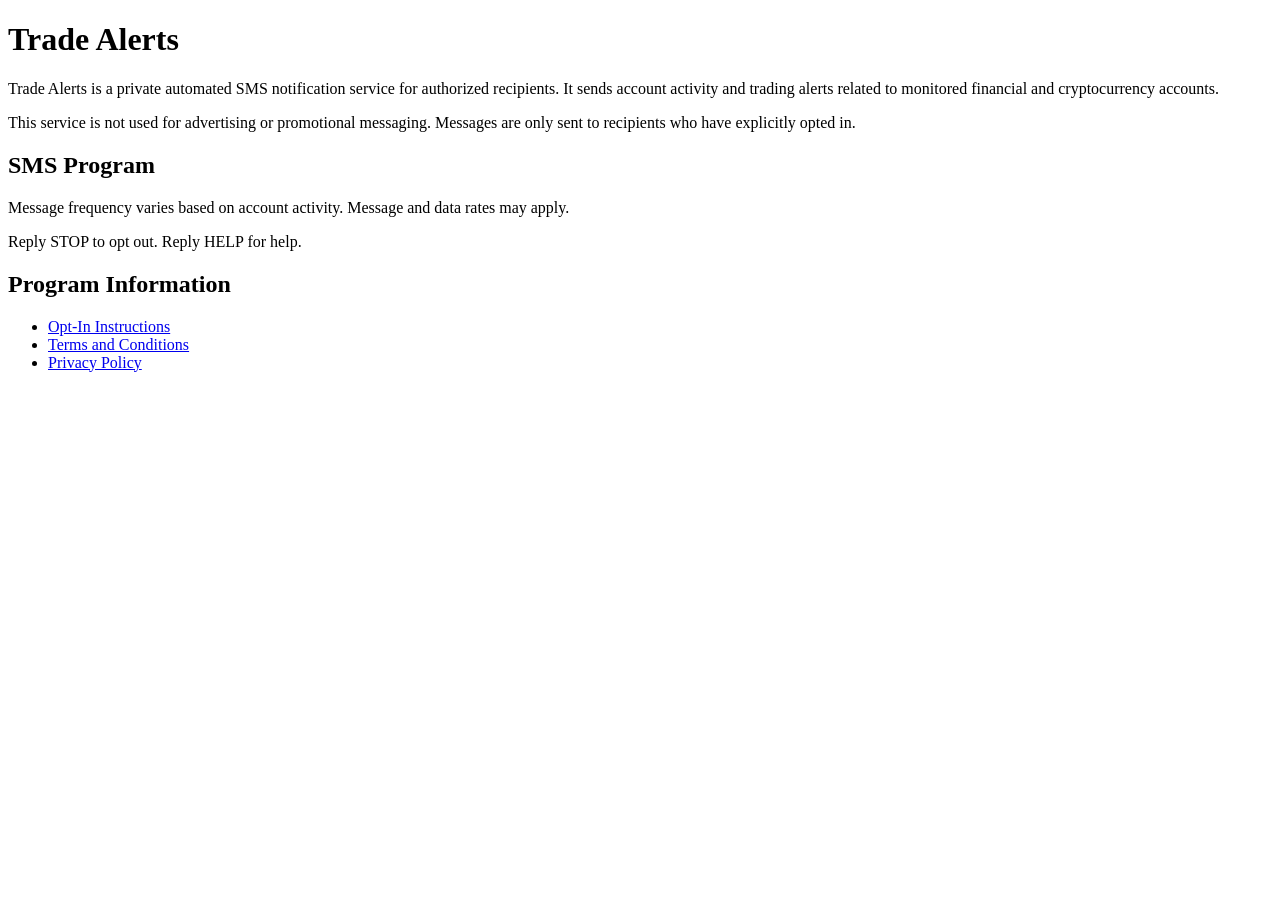
==== index.html @ b073dfa7 "Create index.html" ====
<!DOCTYPE html>
<html lang="en">
<head>
  <meta charset="UTF-8">
  <meta name="viewport" content="width=device-width, initial-scale=1.0">
  <title>Trade Alerts</title>
</head>
<body>
  <h1>Trade Alerts</h1>

  <p>
    Trade Alerts is a private automated SMS notification service for authorized recipients.
    It sends account activity and trading alerts related to monitored financial and cryptocurrency accounts.
  </p>

  <p>
    This service is not used for advertising or promotional messaging.
    Messages are only sent to recipients who have explicitly opted in.
  </p>

  <h2>SMS Program</h2>

  <p>
    Message frequency varies based on account activity.
    Message and data rates may apply.
  </p>

  <p>
    Reply STOP to opt out.
    Reply HELP for help.
  </p>

  <h2>Program Information</h2>

  <ul>
    <li><a href="opt-in.html">Opt-In Instructions</a></li>
    <li><a href="terms.html">Terms and Conditions</a></li>
    <li><a href="privacy.html">Privacy Policy</a></li>
  </ul>
</body>
</html>
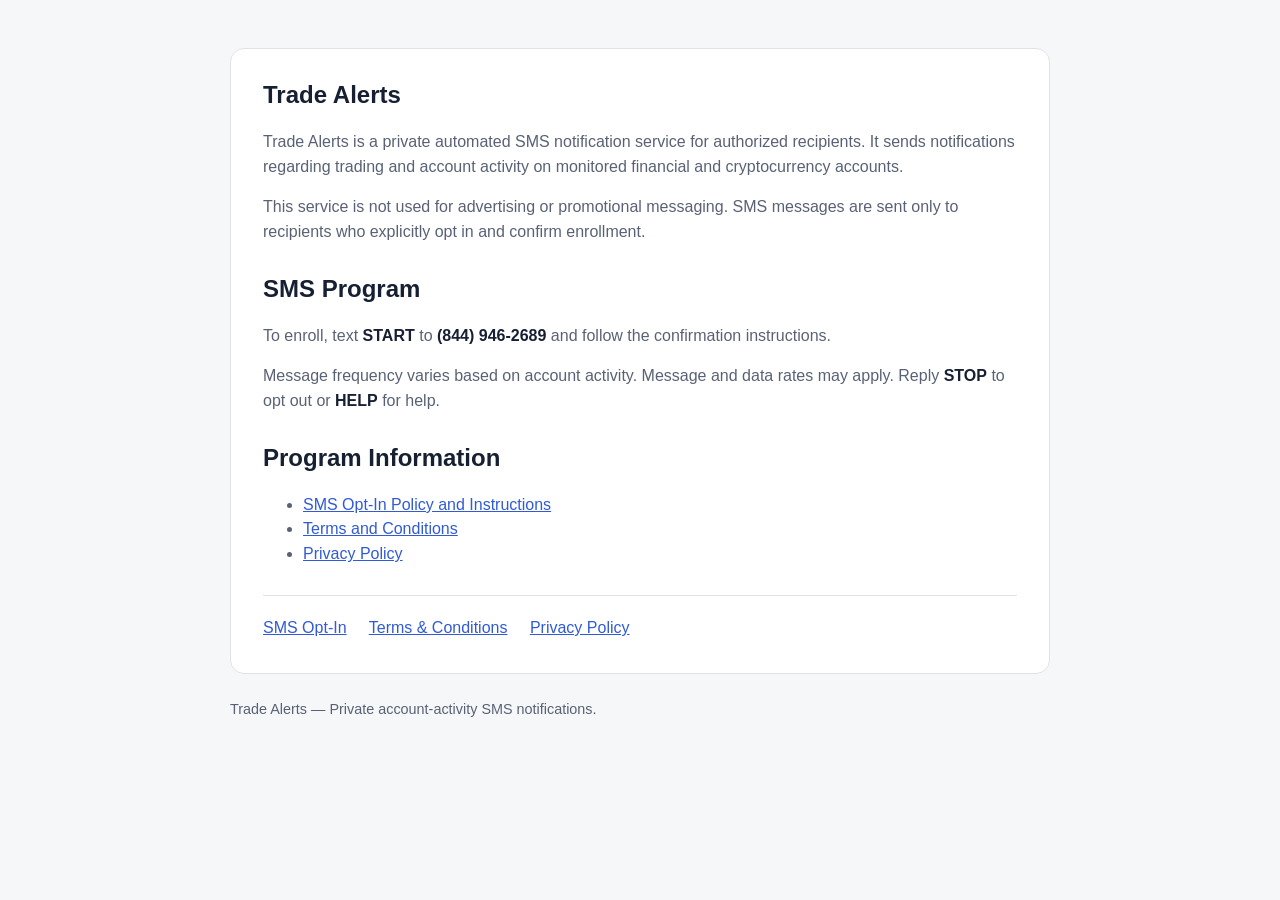
==== commit 51a77c04: "Update Trade Alerts landing page" ====
--- a/index.html
+++ b/index.html
@@ -4,38 +4,34 @@
   <meta charset="UTF-8">
   <meta name="viewport" content="width=device-width, initial-scale=1.0">
   <title>Trade Alerts</title>
+  <link rel="stylesheet" href="styles.css">
 </head>
 <body>
-  <h1>Trade Alerts</h1>
+<main>
+  <section class="card">
+    <h1>Trade Alerts</h1>
+    <p>Trade Alerts is a private automated SMS notification service for authorized recipients. It sends notifications regarding trading and account activity on monitored financial and cryptocurrency accounts.</p>
 
-  <p>
-    Trade Alerts is a private automated SMS notification service for authorized recipients.
-    It sends account activity and trading alerts related to monitored financial and cryptocurrency accounts.
-  </p>
+    <p>This service is not used for advertising or promotional messaging. SMS messages are sent only to recipients who explicitly opt in and confirm enrollment.</p>
 
-  <p>
-    This service is not used for advertising or promotional messaging.
-    Messages are only sent to recipients who have explicitly opted in.
-  </p>
+    <h2>SMS Program</h2>
+    <p>To enroll, text <strong>START</strong> to <strong>(844) 946-2689</strong> and follow the confirmation instructions.</p>
+    <p>Message frequency varies based on account activity. Message and data rates may apply. Reply <strong>STOP</strong> to opt out or <strong>HELP</strong> for help.</p>
 
-  <h2>SMS Program</h2>
+    <h2>Program Information</h2>
+    <ul>
+      <li><a href="opt-in.html">SMS Opt-In Policy and Instructions</a></li>
+      <li><a href="terms.html">Terms and Conditions</a></li>
+      <li><a href="privacy.html">Privacy Policy</a></li>
+    </ul>
 
-  <p>
-    Message frequency varies based on account activity.
-    Message and data rates may apply.
-  </p>
-
-  <p>
-    Reply STOP to opt out.
-    Reply HELP for help.
-  </p>
-
-  <h2>Program Information</h2>
-
-  <ul>
-    <li><a href="opt-in.html">Opt-In Instructions</a></li>
-    <li><a href="terms.html">Terms and Conditions</a></li>
-    <li><a href="privacy.html">Privacy Policy</a></li>
-  </ul>
+    <nav>
+      <a href="opt-in.html">SMS Opt-In</a>
+      <a href="terms.html">Terms &amp; Conditions</a>
+      <a href="privacy.html">Privacy Policy</a>
+    </nav>
+  </section>
+  <footer>Trade Alerts — Private account-activity SMS notifications.</footer>
+</main>
 </body>
 </html>
--- a/styles.css
+++ b/styles.css
@@ -0,0 +1,91 @@
+* { box-sizing: border-box; }
+
+:root {
+  --bg: #f6f7f9;
+  --card: #ffffff;
+  --text: #172033;
+  --muted: #596275;
+  --border: #dfe3e8;
+  --accent: #315bd6;
+}
+
+body {
+  margin: 0;
+  font-family: -apple-system, BlinkMacSystemFont, "Segoe UI", Roboto, Helvetica, Arial, sans-serif;
+  background: var(--bg);
+  color: var(--text);
+  line-height: 1.55;
+}
+
+main {
+  width: min(820px, calc(100% - 32px));
+  margin: 48px auto;
+}
+
+.card {
+  background: var(--card);
+  border: 1px solid var(--border);
+  border-radius: 14px;
+  padding: 32px;
+  margin-bottom: 20px;
+}
+
+h1, h2, h3 { line-height: 1.2; }
+h1 { margin-top: 0; }
+h2 { margin-top: 30px; }
+
+p, li { color: var(--muted); }
+
+strong { color: var(--text); }
+
+a { color: var(--accent); }
+
+nav {
+  margin-top: 28px;
+  padding-top: 20px;
+  border-top: 1px solid var(--border);
+}
+
+nav a { margin-right: 18px; }
+
+.flow {
+  display: grid;
+  gap: 14px;
+  margin: 20px 0;
+}
+
+.message {
+  border: 1px solid var(--border);
+  border-radius: 10px;
+  padding: 16px 18px;
+  background: #fbfcfe;
+}
+
+.message .label {
+  display: block;
+  margin-bottom: 6px;
+  font-size: 0.82rem;
+  font-weight: 700;
+  color: var(--text);
+  text-transform: uppercase;
+  letter-spacing: .04em;
+}
+
+.notice {
+  border-left: 4px solid var(--accent);
+  padding: 12px 16px;
+  background: #f2f5ff;
+  color: var(--muted);
+}
+
+footer {
+  color: var(--muted);
+  font-size: 0.9rem;
+  margin: 24px 0 48px;
+}
+
+@media (max-width: 600px) {
+  main { margin-top: 20px; }
+  .card { padding: 22px; }
+  nav a { display: block; margin: 8px 0; }
+}
